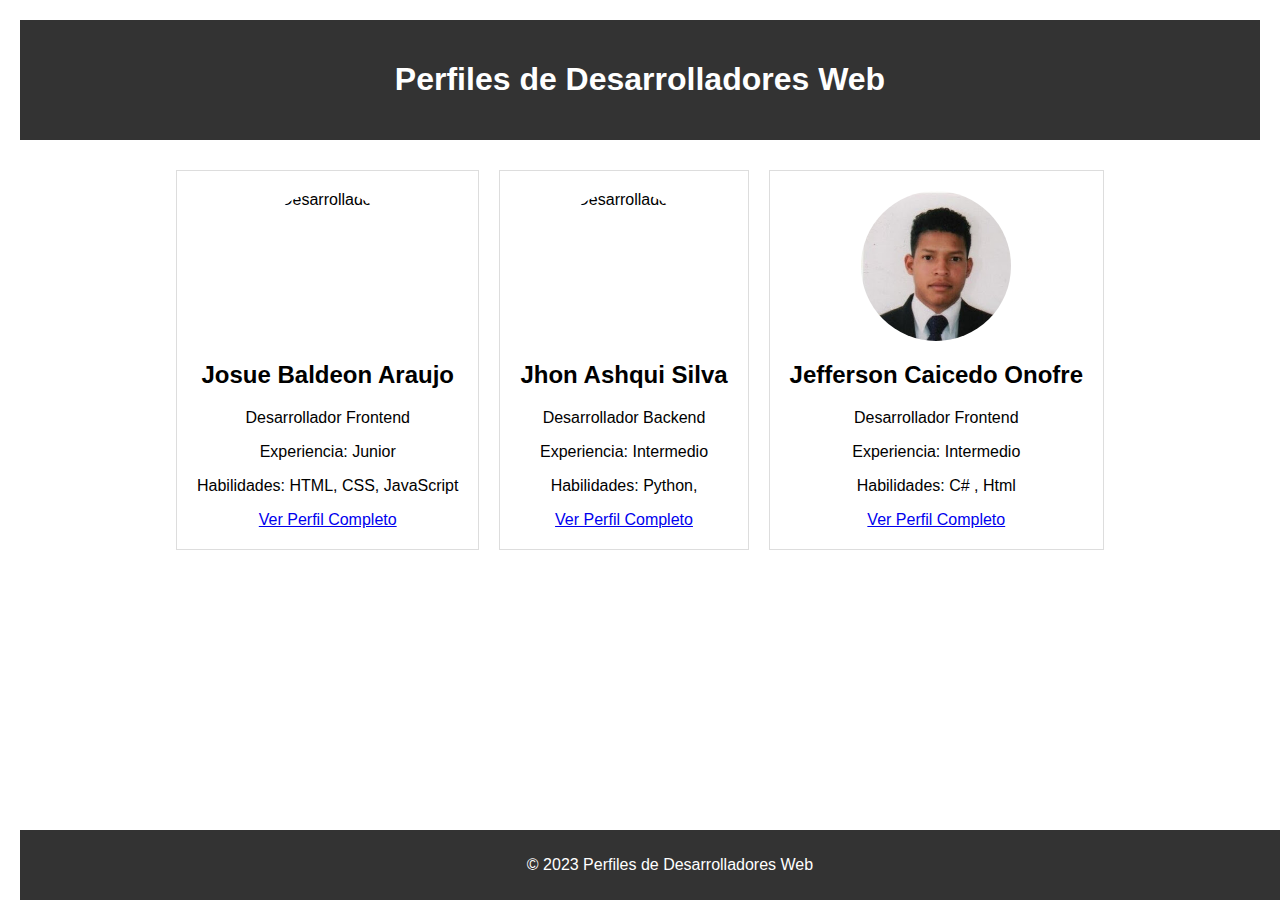
==== index.html @ 971ccf7c "Update index.html" ====
<!DOCTYPE html>
<html lang="es">
<head>
    <meta charset="UTF-8">
    <meta name="viewport" content="width=device-width, initial-scale=1.0">
    <title>Perfiles de Desarrolladores Web</title>
    <link rel="stylesheet" href="estilos.css">
</head>
<body>

    <header>
        <h1>Perfiles de Desarrolladores Web</h1>
    </header>

    <section>
        <div class="profile-card">
            <img src="imagen1.jpg" alt="Desarrollador 1">
            <h2>Josue Baldeon Araujo </h2>
            <p>Desarrollador Frontend</p>
            <p>Experiencia: Junior</p>
            <p>Habilidades: HTML, CSS, JavaScript</p>
            <a href="josue.html">Ver Perfil Completo</a>
        </div>

        <div class="profile-card">
            <img src="imagen2.jpg" alt="Desarrollador 2">
            <h2>Jhon Ashqui Silva </h2>
            <p>Desarrollador Backend</p>
            <p>Experiencia: Intermedio</p>
            <p>Habilidades: Python, </p>
            <a href="jhon.html">Ver Perfil Completo</a>
        </div>
        
      <div class="profile-card">
            <img src="perfil.jpg" alt="foto_Jefferson">
            <h2>Jefferson Caicedo Onofre</h2>
            <p>Desarrollador Frontend</p>
            <p>Experiencia: Intermedio</p>
            <p>Habilidades: C# , Html </p>
            <a href="jefferson.html">Ver Perfil Completo</a>
        </div>

       
    </section>

    <footer>
        <p>&copy; 2023 Perfiles de Desarrolladores Web</p>
    </footer>

</body>
</html>
---- estilos.css ----
body 
{
  font-family: Arial, sans-serif;
  margin: 20px;
}

header 
{
  text-align: center;
  padding: 20px;
  background-color: #333;
  color: #fff;           
}

section 
{
  margin: 20px 0;
  display: flex;
  justify-content: center;
  flex-wrap: wrap;
}

.profile-card 
{
  border: 1px solid #ddd;
  padding: 20px;
  margin: 10px;
  text-align: center;
}

footer 
{
  text-align: center;
  padding: 10px;
  background-color: #333;
  color: #fff;
  position: fixed;
  bottom: 0;
  width: 100%;
}
img {
    max-width: 100%;
    height: auto;
    display: block;
    margin: 0 auto;
    border-radius: 50%;
    width: 150px;
    height: 150px;
}
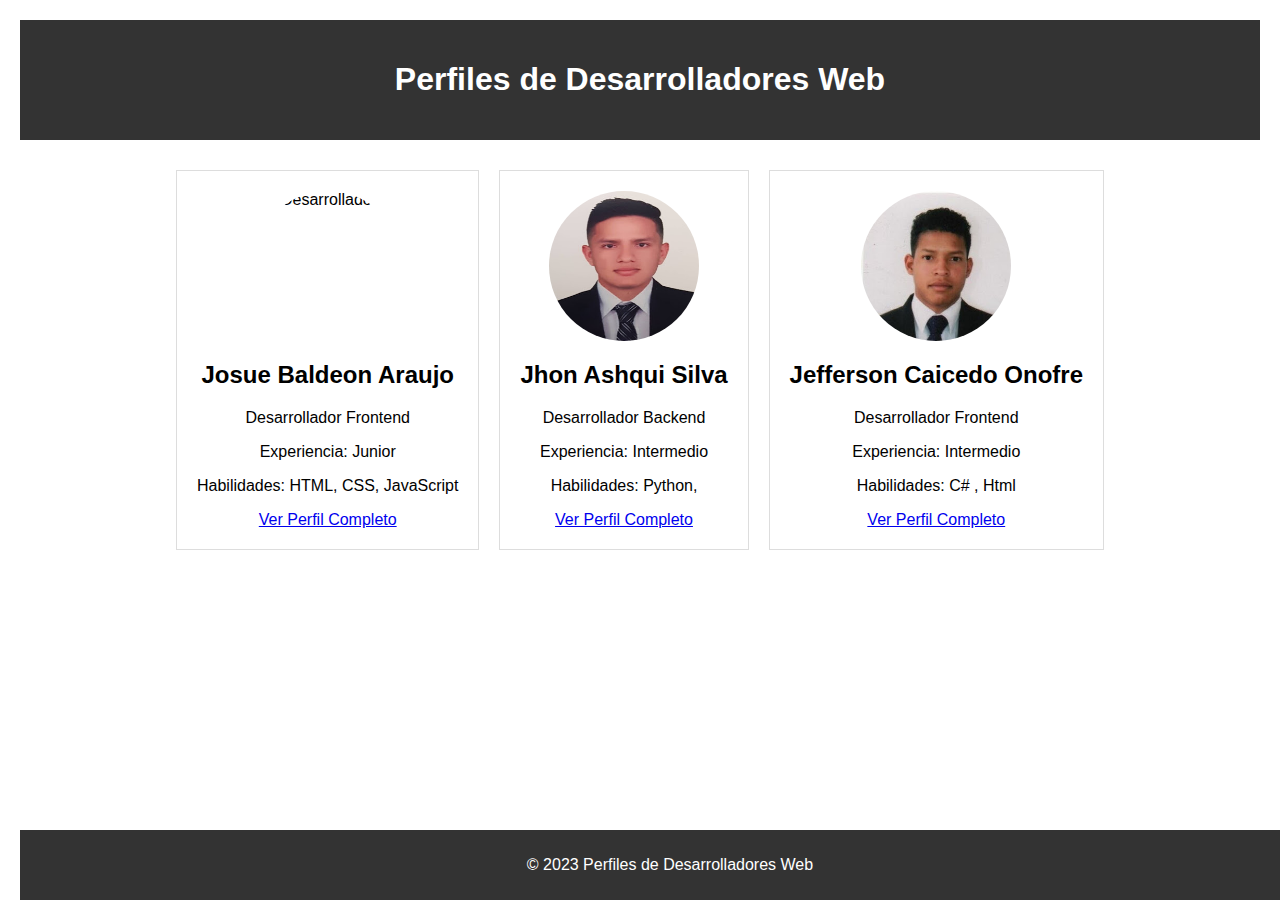
==== commit f03b4d0b: "Update index.html" ====
--- a/index.html
+++ b/index.html
@@ -23,7 +23,7 @@
         </div>
 
         <div class="profile-card">
-            <img src="imagen2.jpg" alt="Desarrollador 2">
+            <img src="Foto_Jhon.jpg" alt="Desarrollador 2">
             <h2>Jhon Ashqui Silva </h2>
             <p>Desarrollador Backend</p>
             <p>Experiencia: Intermedio</p>
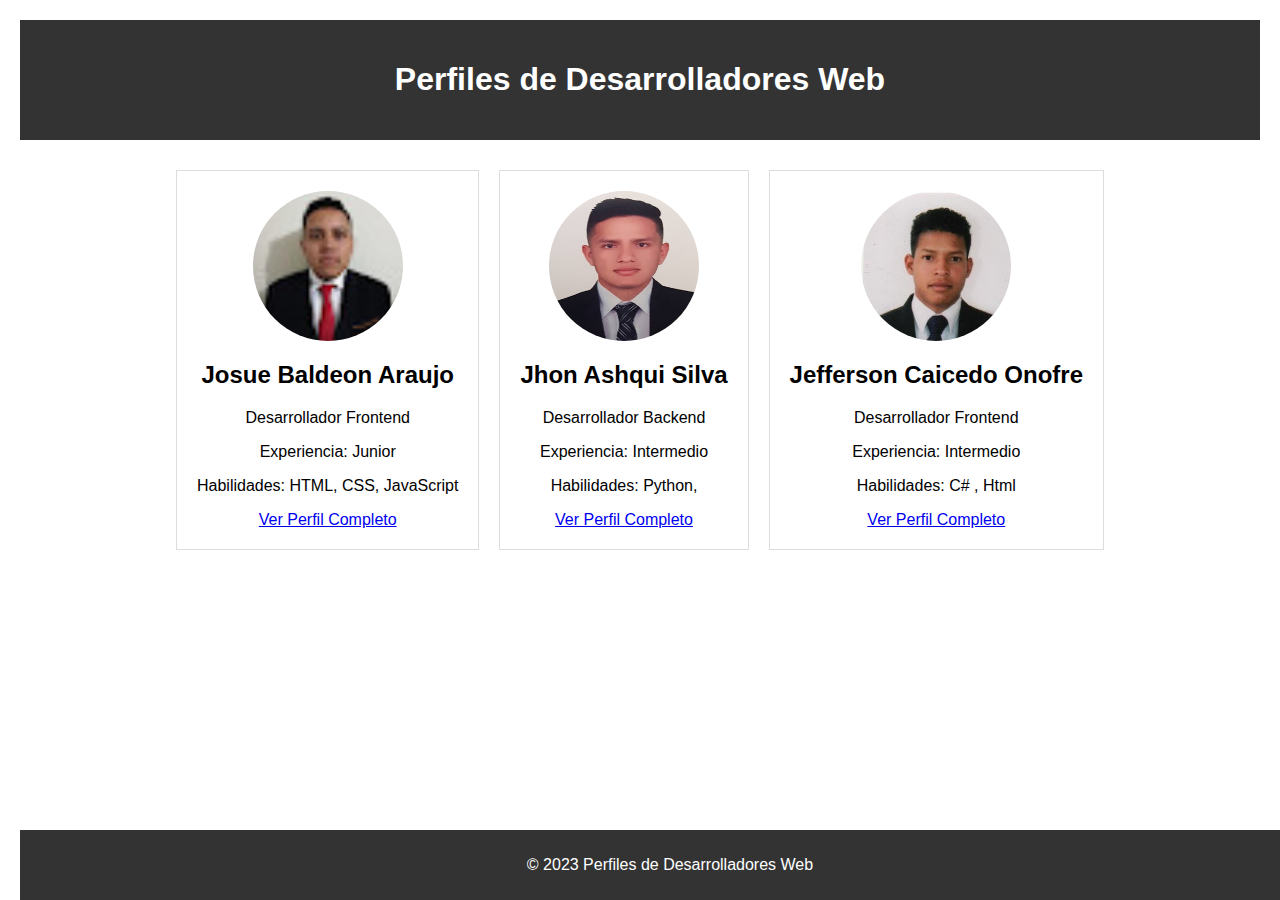
==== commit 9a42a724: "Update index.html" ====
--- a/index.html
+++ b/index.html
@@ -14,7 +14,7 @@
 
     <section>
         <div class="profile-card">
-            <img src="imagen1.jpg" alt="Desarrollador 1">
+            <img src="Foto_Josue.jpg" alt="Desarrollador 1">
             <h2>Josue Baldeon Araujo </h2>
             <p>Desarrollador Frontend</p>
             <p>Experiencia: Junior</p>
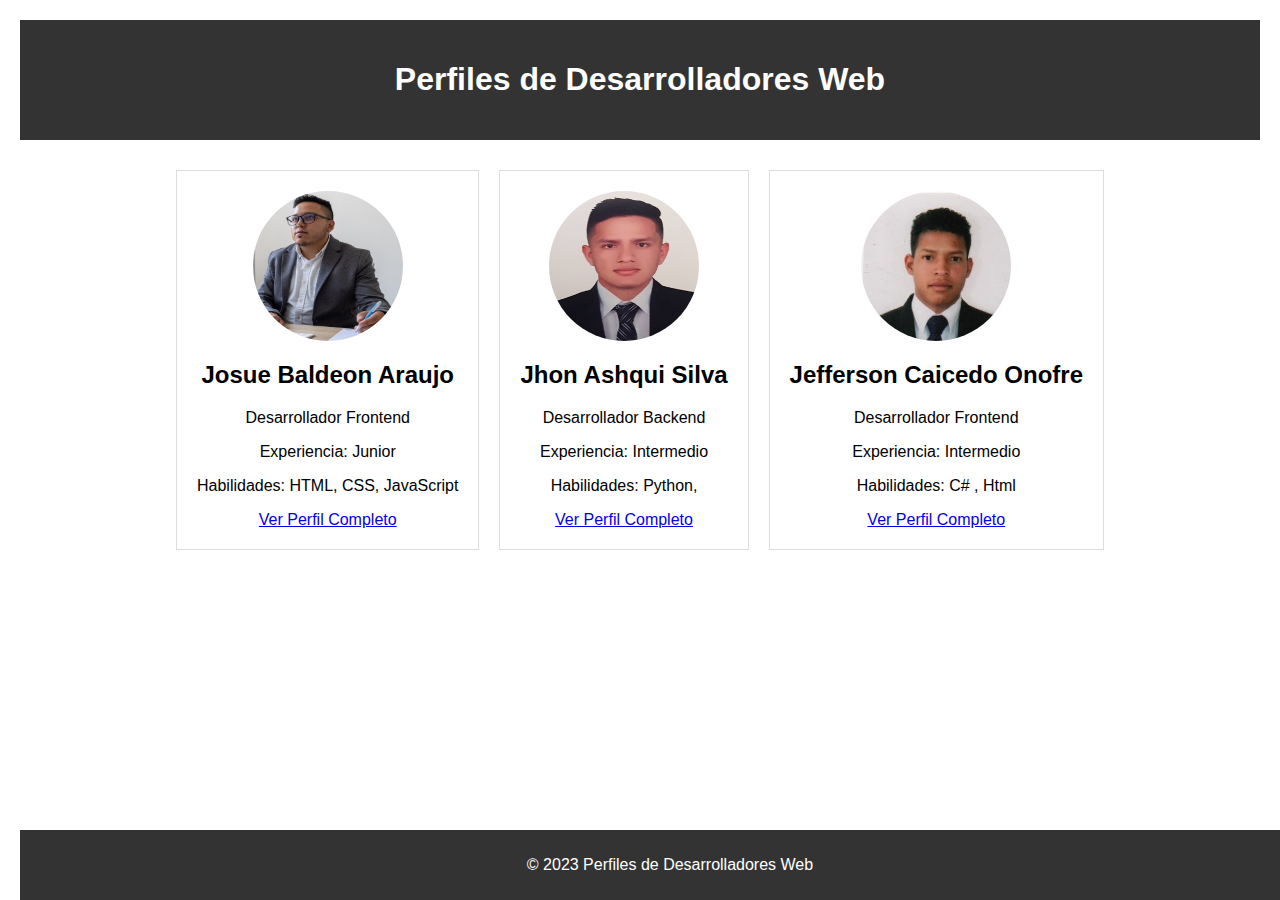
==== commit f52ed9a0: "Update index.html" ====
--- a/index.html
+++ b/index.html
@@ -14,7 +14,7 @@
 
     <section>
         <div class="profile-card">
-            <img src="Foto_Josue.jpg" alt="Desarrollador 1">
+            <img src="Josue.jpg" alt="Desarrollador 1">
             <h2>Josue Baldeon Araujo </h2>
             <p>Desarrollador Frontend</p>
             <p>Experiencia: Junior</p>
@@ -32,7 +32,7 @@
         </div>
         
       <div class="profile-card">
-            <img src="perfil.jpg" alt="foto_Jefferson">
+            <img src="Foto_Jefferson.jpg" alt="foto_Jefferson">
             <h2>Jefferson Caicedo Onofre</h2>
             <p>Desarrollador Frontend</p>
             <p>Experiencia: Intermedio</p>
--- a/estilos.css
+++ b/estilos.css
@@ -47,3 +47,36 @@
     width: 150px;
     height: 150px;
 }
+.contenedor{
+    max-width: 50%;
+    margin: auto;
+}
+.borde{
+    border-bottom: solid 3px;
+    color:blue
+}
+.columna1{
+    width: 25%;
+}
+.columna2{
+    width: 890px;
+    border: black 5px solid;
+    
+}
+.imagenes{
+    display: flex;
+    gap: 20px;
+}
+.separacion{
+    width: 50px;
+}
+.fotoperfil{
+    width: 100px;
+    height: 120px;
+    text-align: center;
+}
+.hobbis{
+    display: flex;
+    gap: 100px;
+    text-align: center;
+}
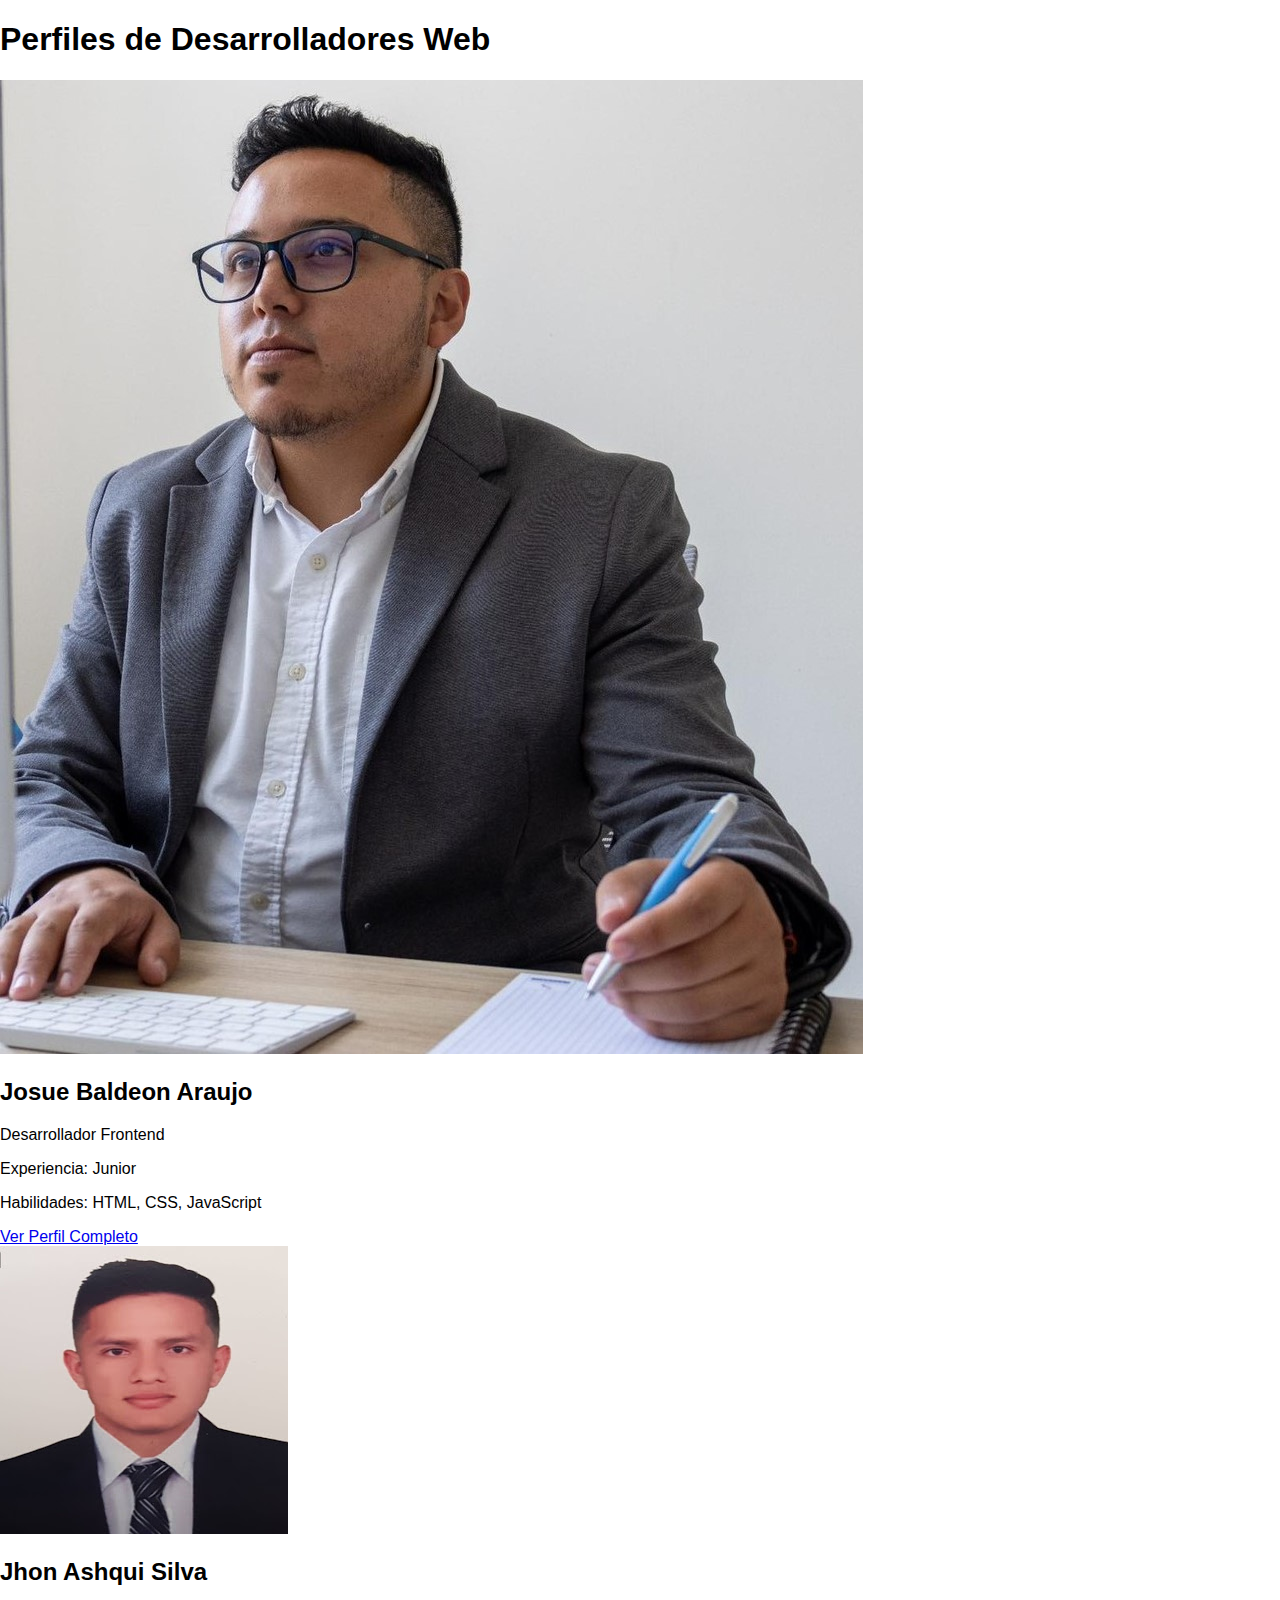
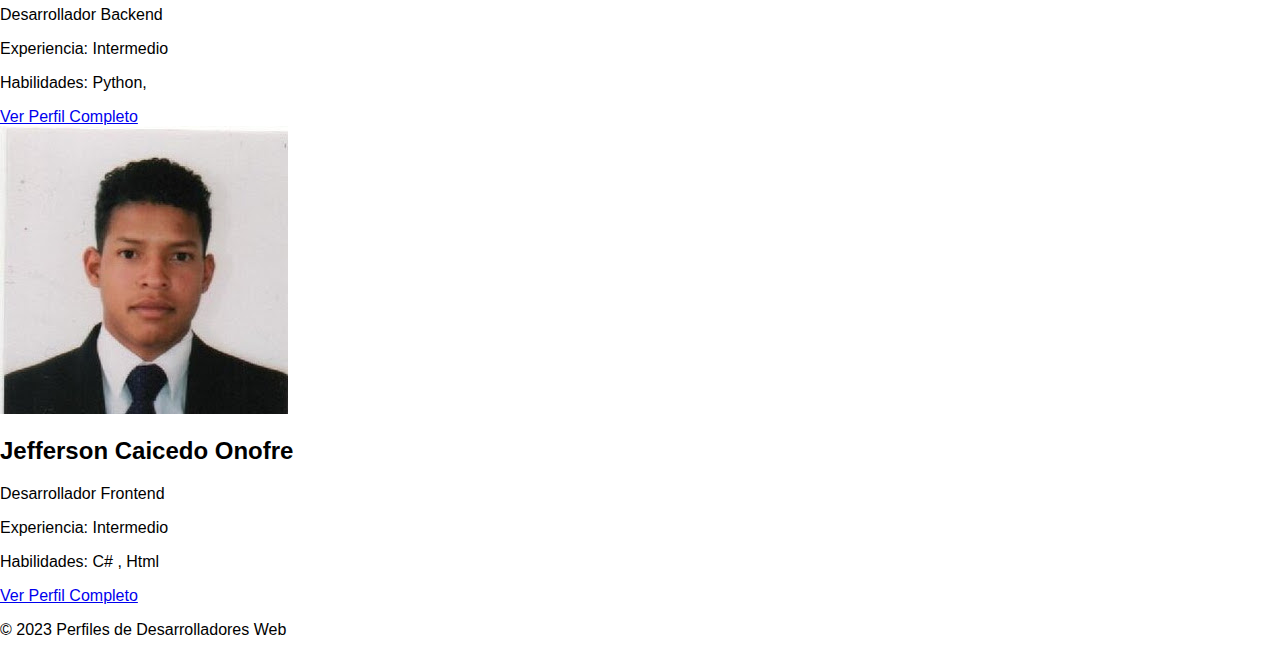
==== commit b2e8fab1: "Update index.html" ====
--- a/index.html
+++ b/index.html
@@ -31,7 +31,7 @@
             <a href="jhon.html">Ver Perfil Completo</a>
         </div>
         
-      <div class="profile-card">
+        <div class="profile-card">
             <img src="Foto_Jefferson.jpg" alt="foto_Jefferson">
             <h2>Jefferson Caicedo Onofre</h2>
             <p>Desarrollador Frontend</p>
@@ -39,8 +39,6 @@
             <p>Habilidades: C# , Html </p>
             <a href="jefferson.html">Ver Perfil Completo</a>
         </div>
-
-       
     </section>
 
     <footer>
--- a/estilos.css
+++ b/estilos.css
@@ -1,82 +1,9 @@
-body 
-{
-  font-family: Arial, sans-serif;
-  margin: 20px;
-}
-
-header 
-{
-  text-align: center;
-  padding: 20px;
-  background-color: #333;
-  color: #fff;           
-}
-
-section 
-{
-  margin: 20px 0;
-  display: flex;
-  justify-content: center;
-  flex-wrap: wrap;
-}
-
-.profile-card 
-{
-  border: 1px solid #ddd;
-  padding: 20px;
-  margin: 10px;
-  text-align: center;
-}
-
-footer 
-{
-  text-align: center;
-  padding: 10px;
-  background-color: #333;
-  color: #fff;
-  position: fixed;
-  bottom: 0;
-  width: 100%;
-}
-img {
-    max-width: 100%;
-    height: auto;
-    display: block;
-    margin: 0 auto;
-    border-radius: 50%;
-    width: 150px;
-    height: 150px;
-}
-.contenedor{
-    max-width: 50%;
-    margin: auto;
-}
-.borde{
-    border-bottom: solid 3px;
-    color:blue
-}
-.columna1{
-    width: 25%;
-}
-.columna2{
-    width: 890px;
-    border: black 5px solid;
-    
-}
-.imagenes{
-    display: flex;
-    gap: 20px;
-}
-.separacion{
-    width: 50px;
-}
-.fotoperfil{
-    width: 100px;
-    height: 120px;
-    text-align: center;
-}
-.hobbis{
-    display: flex;
-    gap: 100px;
-    text-align: center;
-}
+body {
+    background-image: url('ruta/de/la/imagen-de-fondo.jpg');
+    background-size: cover;
+    background-position: center;
+    margin: 0;
+    font-family: Arial, sans-serif;
+}
+
+/* Resto de tu código CSS existente */
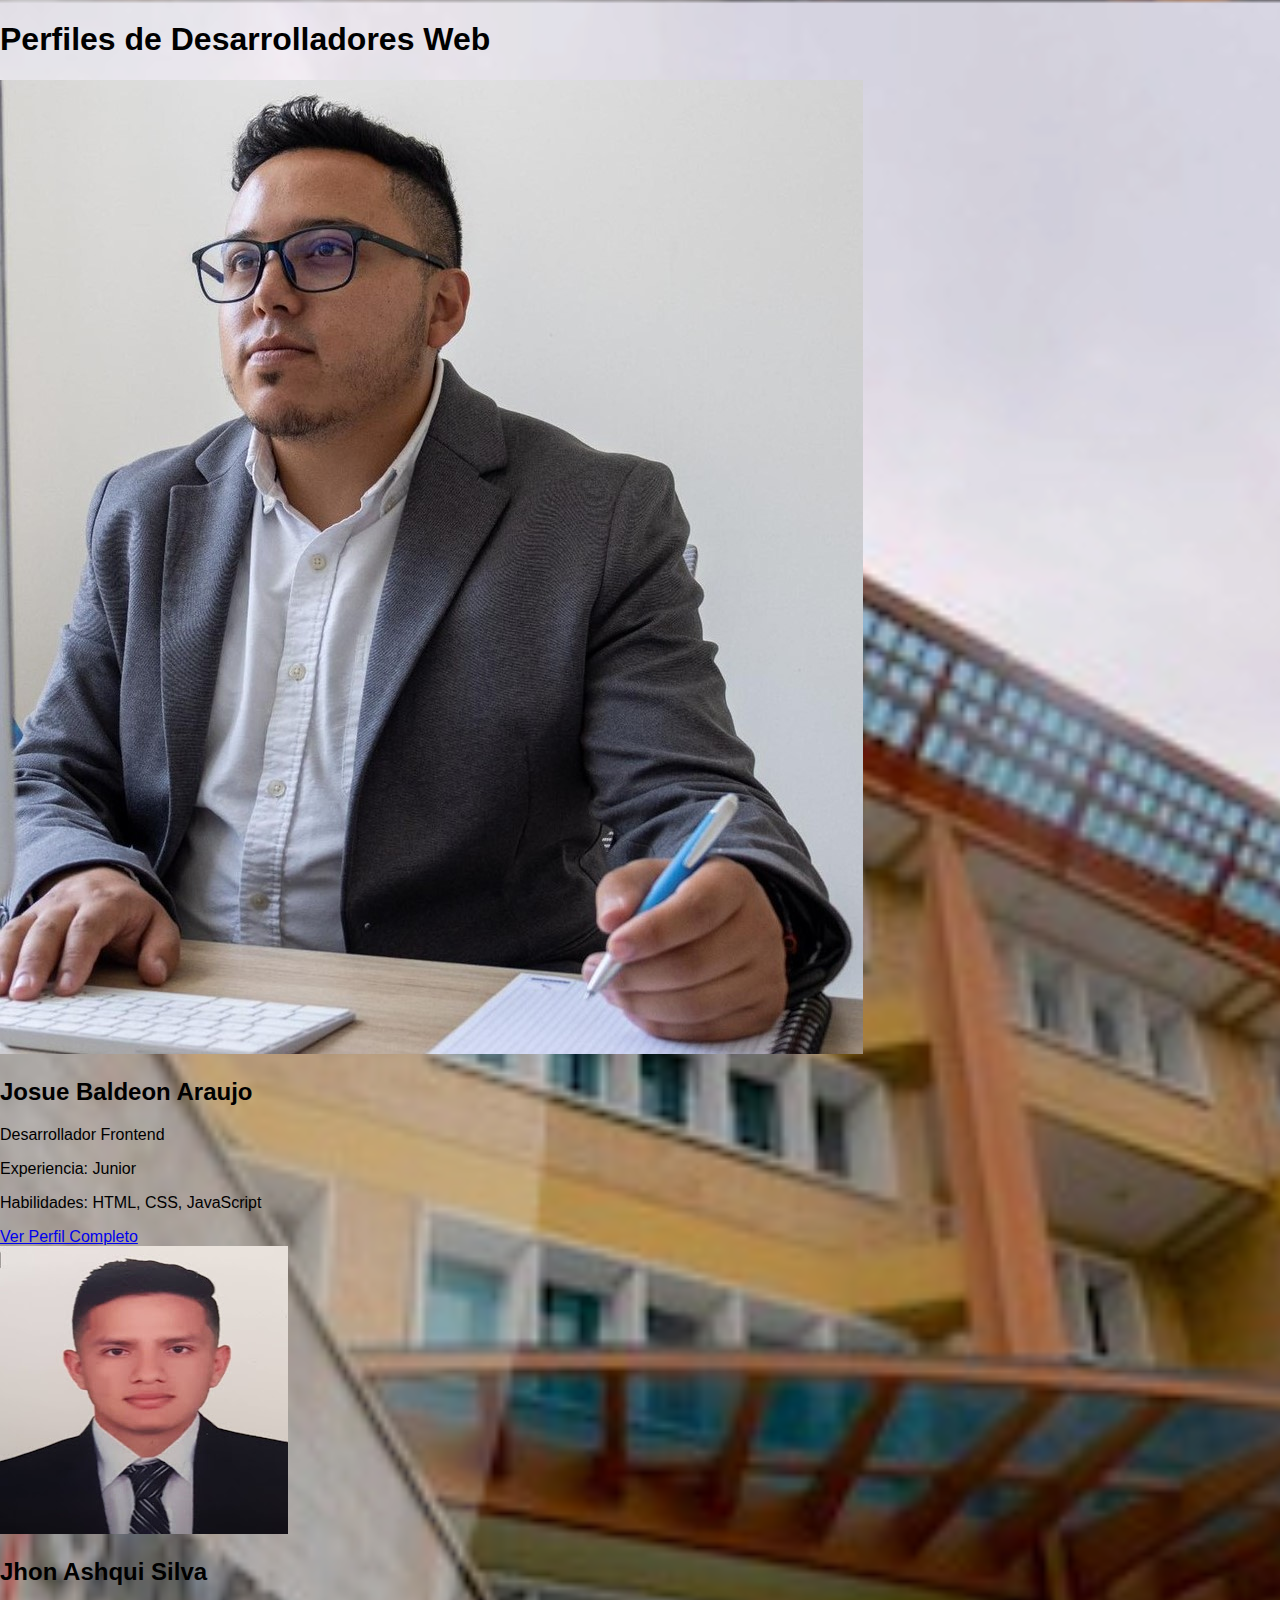
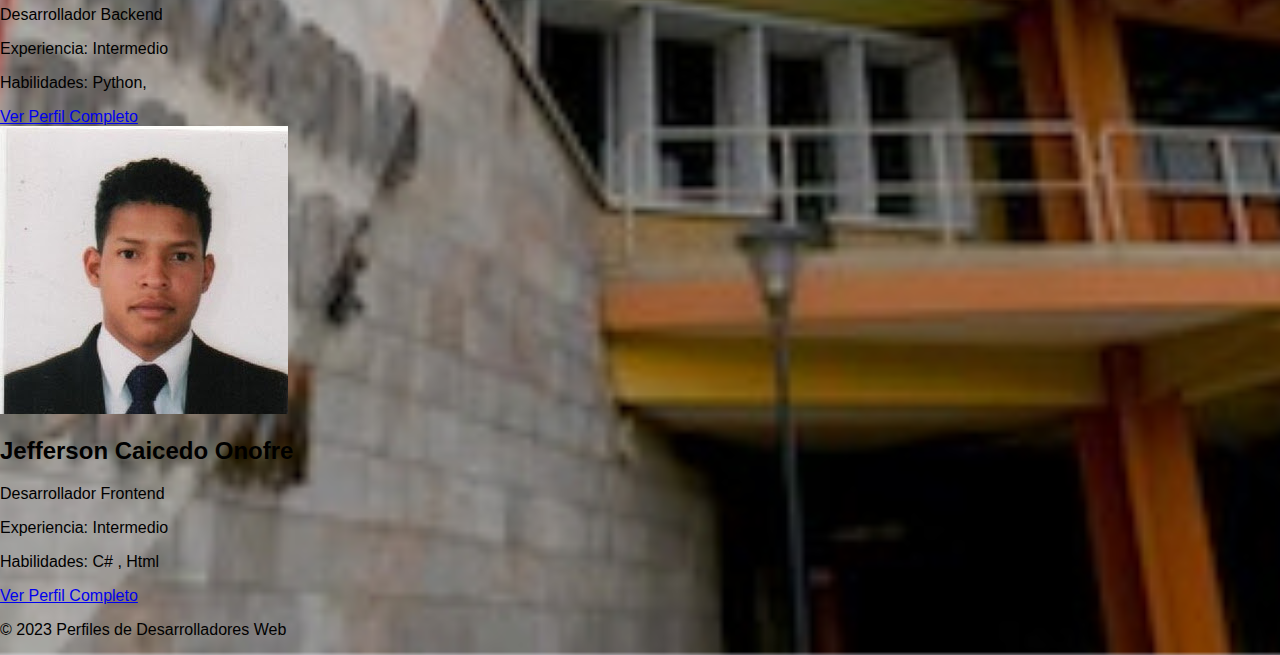
==== commit d3fac381: "Update index.html" ====
--- a/index.html
+++ b/index.html
@@ -4,7 +4,7 @@
     <meta charset="UTF-8">
     <meta name="viewport" content="width=device-width, initial-scale=1.0">
     <title>Perfiles de Desarrolladores Web</title>
-    <link rel="stylesheet" href="estilos.css">
+    <link rel="stylesheet" href="estilos1.css">
 </head>
 <body>
 
--- a/estilos1.css
+++ b/estilos1.css
@@ -0,0 +1,7 @@
+body {
+    background-image: url('utc img.jpg');
+    background-size: cover;
+    background-position: center;
+    margin: 0;
+    font-family: Arial, sans-serif;
+}
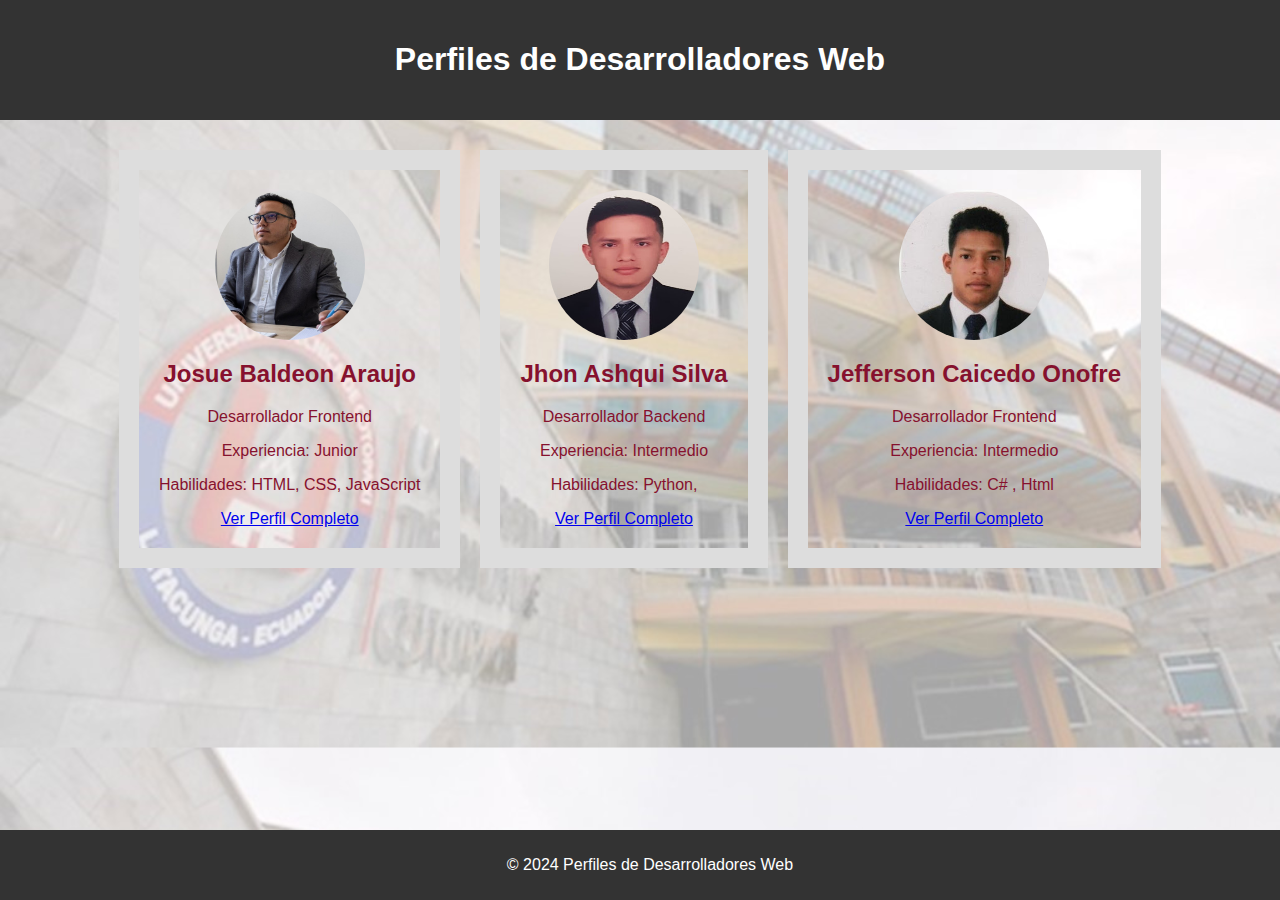
==== commit 88ac5a89: "Update index.html" ====
--- a/index.html
+++ b/index.html
@@ -42,7 +42,7 @@
     </section>
 
     <footer>
-        <p>&copy; 2023 Perfiles de Desarrolladores Web</p>
+        <p>&copy; 2024 Perfiles de Desarrolladores Web</p>
     </footer>
 
 </body>
--- a/estilos1.css
+++ b/estilos1.css
@@ -1,7 +1,93 @@
 body {
-    background-image: url('utc img.jpg');
+    background-image: url('UTC.jpg');
     background-size: cover;
     background-position: center;
     margin: 0;
     font-family: Arial, sans-serif;
 }
+{
+  font-family: Arial, sans-serif;
+  margin: 20px;
+}
+
+header 
+{
+  text-align: center;
+  padding: 20px;
+  background-color: #333;
+  color: #fff;           
+}
+
+section 
+{
+  margin: 20px 0;
+  display: flex;
+  justify-content: center;
+  flex-wrap: wrap;
+}
+
+.profile-card 
+{
+  border: 20px solid #ddd ;
+  padding: 20px;
+  margin: 10px;
+  text-align: center;
+    color:#86112E;
+
+}
+
+footer 
+{
+  text-align: center;
+  padding: 10px;
+  background-color: #333;
+  color: #fff;
+  position: fixed;
+  bottom: 0;
+  width: 100%;
+}
+img {
+    max-width: 100%;
+    height: auto;
+    display: block;
+    margin: 0 auto;
+    border-radius: 50%;
+    width: 150px;
+    height: 150px;
+}
+.contenedor{
+    max-width: 50%;
+    margin: auto;
+}
+
+.borde {
+    border-bottom: solid 3px;
+    color: green; 
+}
+
+}
+.columna1{
+    width: 25%;
+}
+.columna2{
+    width: 890px;
+    border: black 5px solid;
+    
+}
+.imagenes{
+    display: flex;
+    gap: 20px;
+}
+.separacion{
+    width: 50px;
+}
+.fotoperfil{
+    width: 100px;
+    height: 120px;
+    text-align: center;
+}
+.hobbis{
+    display: flex;
+    gap: 100px;
+    text-align: center;
+}
